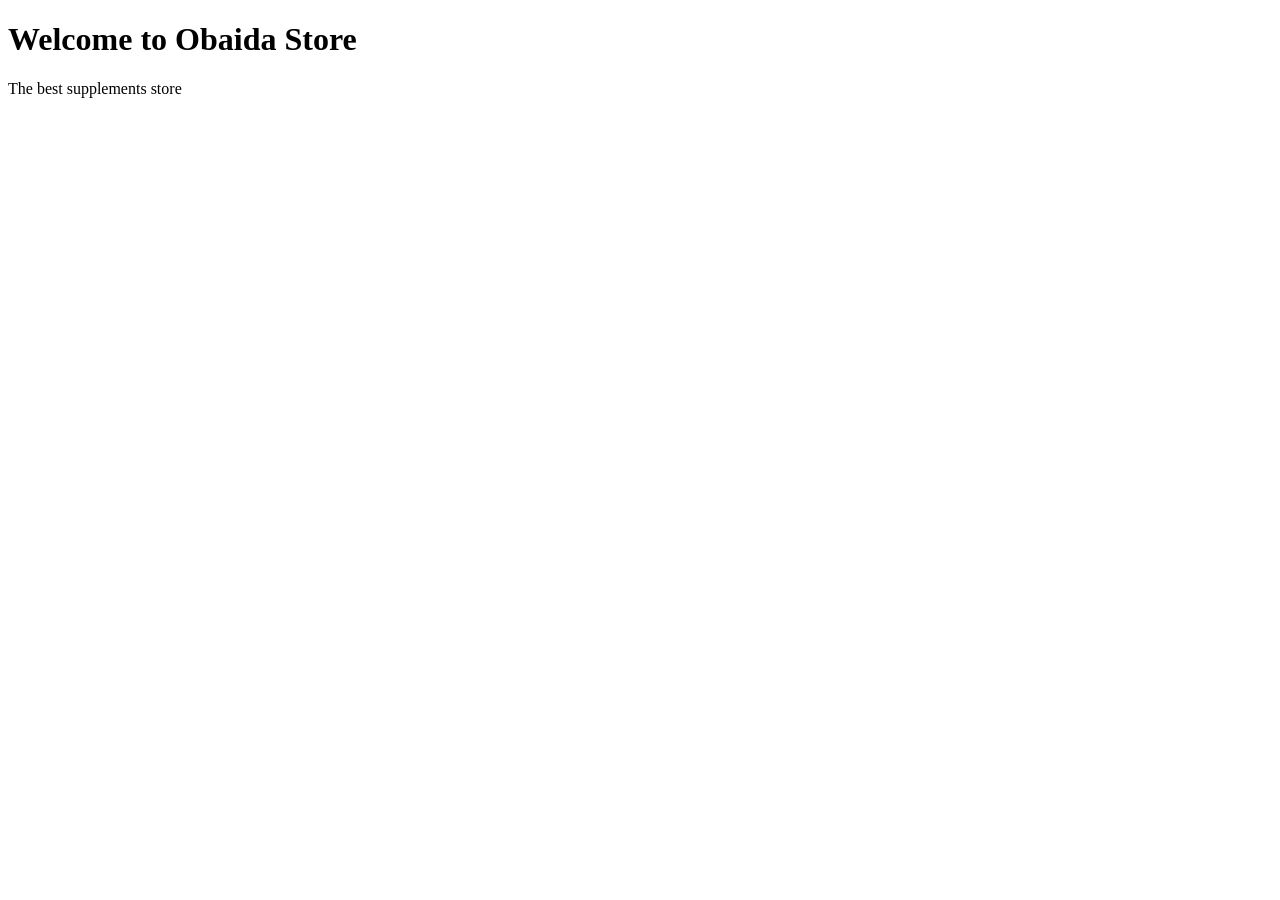
==== index.html @ 87dd4b03 "added index.html strcture" ====
<!DOCTYPE html>
<!-- تخبر المتصفح أن هذا ملف HTML -->

<html lang="en">
<!-- بداية الصفحة ولغتها إنجليزية -->

   <head>

    <meta charset="UTF-8">
    <!-- meta = وسم معلومات لا يظهر للمستخدم -->
    <!-- charset = نوع الحروف المستخدمة -->
    <!-- UTF-8 = يدعم كل حروف العالم -->

    <meta name="viewport" content="width=device-width, initial-scale=1.0">
    <!-- viewport = يتحدث عن حجم الشاشة -->
    <!-- width=device-width = عرض الصفحة يساوي عرض الشاشة -->
    <!-- initial-scale=1.0 = اعرض بالحجم الطبيعي -->

    <title>Obaida Store</title>
    <!-- title = اسم الموقع الذي يظهر في تبويب المتصفح -->

</head>

    <body>
    <!-- كل ما سيظهر للمستخدم -->

       <h1>Welcome to Obaida Store</h1>
    <!-- h1 = أكبر عنوان في الصفحة -->
    <!-- Welcome to Obaida Store = النص الذي سيظهر للمستخدم -->

   <p>The best supplements store</p>
    <!-- p = فقرة نصية عادية -->
    <!-- The best supplements store = وصف المتجر -->



    </body>

</html>
<!-- نهاية الصفحة -->
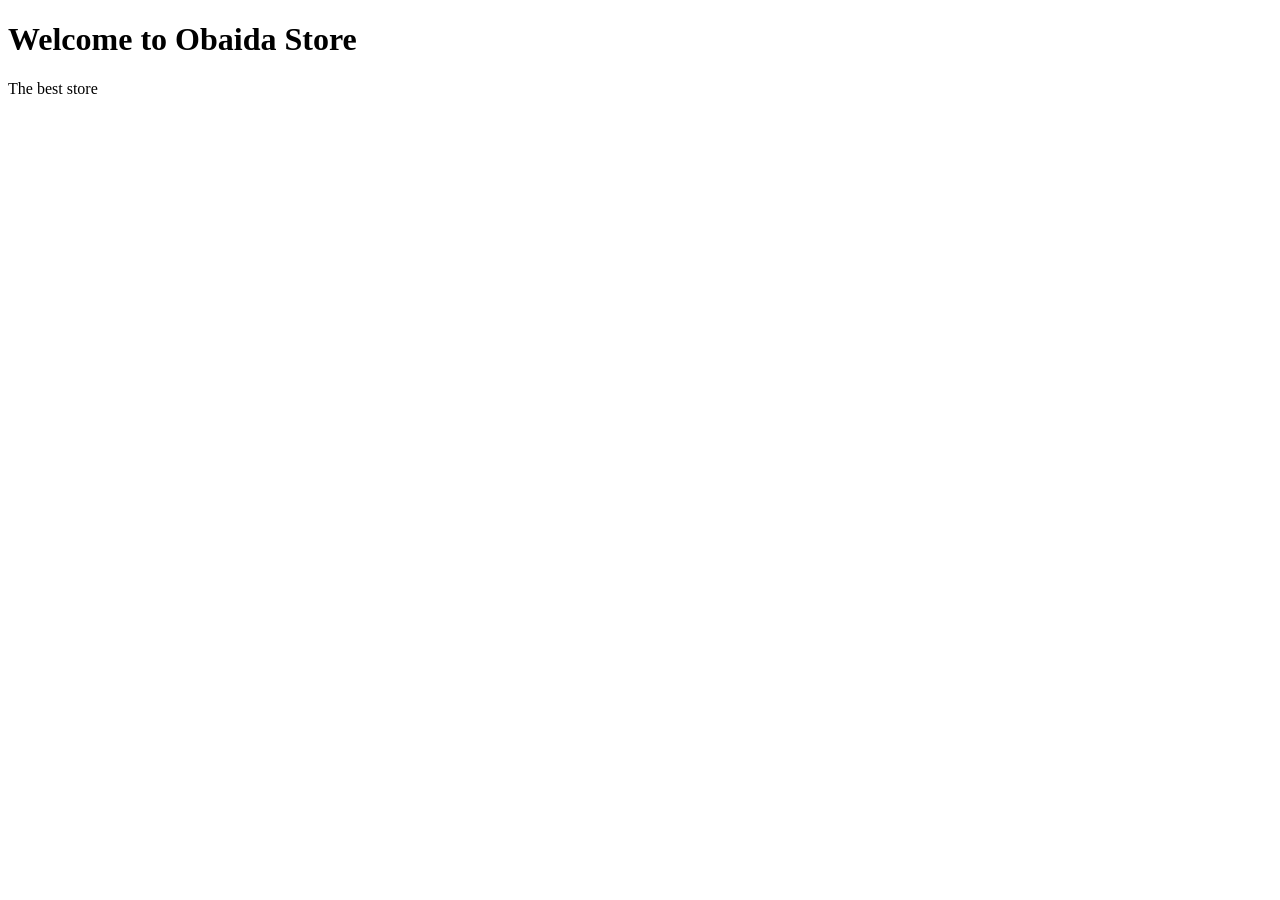
==== commit 54f9d5a6: "added header and navigation" ====
--- a/index.html
+++ b/index.html
@@ -16,7 +16,7 @@
     <!-- width=device-width = عرض الصفحة يساوي عرض الشاشة -->
     <!-- initial-scale=1.0 = اعرض بالحجم الطبيعي -->
 
-    <title>Obaida Store</title>
+    <title>X8</title>
     <!-- title = اسم الموقع الذي يظهر في تبويب المتصفح -->
 
 </head>
@@ -24,15 +24,27 @@
     <body>
     <!-- كل ما سيظهر للمستخدم -->
 
-       <h1>Welcome to Obaida Store</h1>
+   
+    <header>
+    <!-- header = الشريط الذي يظهر في أعلى كل صفحة -->
+    <!-- يحتوي على الشعار وشريط البحث وأيقونة السلة -->
+     <h1>Welcome to Obaida Store</h1>
     <!-- h1 = أكبر عنوان في الصفحة -->
     <!-- Welcome to Obaida Store = النص الذي سيظهر للمستخدم -->
+    </header>
 
-   <p>The best supplements store</p>
+     <main>
+    <!-- main = القسم الرئيسي الذي يحتوي على محتوى الصفحة -->
+    <!-- يحتوي على المنتجات والعروض والتصنيفات -->
+     <p>The best store</p>
     <!-- p = فقرة نصية عادية -->
     <!-- The best supplements store = وصف المتجر -->
+    </main>
 
-
+     <footer>
+    <!-- footer = الشريط الذي يظهر في أسفل كل صفحة -->
+    <!-- يحتوي على معلومات التواصل وروابط مهمة -->
+    </footer>
 
     </body>
 
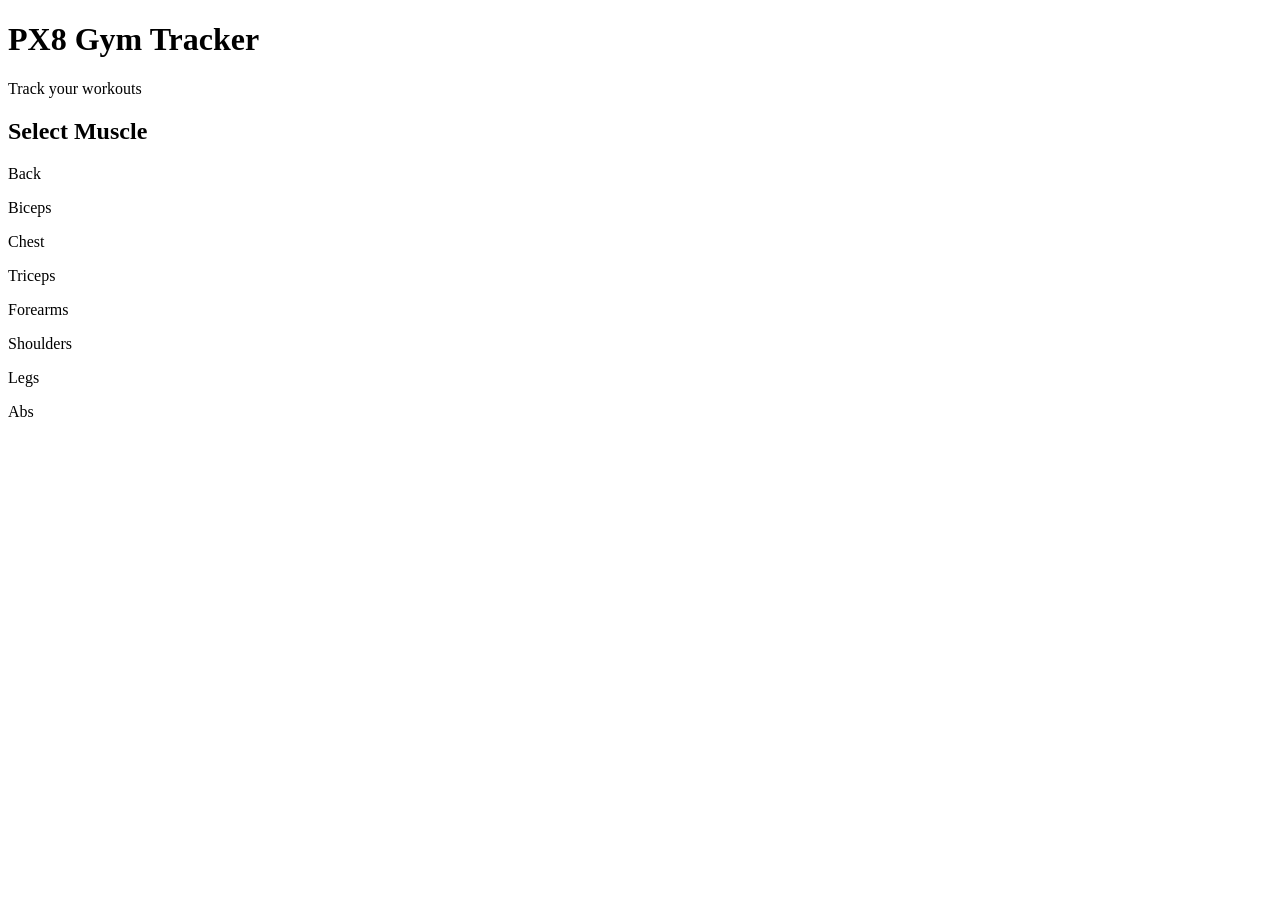
==== commit 43780352: "added muscles grid" ====
--- a/index.html
+++ b/index.html
@@ -16,8 +16,22 @@
     <!-- width=device-width = عرض الصفحة يساوي عرض الشاشة -->
     <!-- initial-scale=1.0 = اعرض بالحجم الطبيعي -->
 
-    <title>X8</title>
+    <title>PX8</title>
     <!-- title = اسم الموقع الذي يظهر في تبويب المتصفح -->
+
+     <link rel="preconnect" href="https://fonts.googleapis.com">
+<!-- link = ربط مصدر خارجي -->
+<!-- rel="preconnect" = اتصل بخادم Google Fonts مسبقاً لتسريع التحميل -->
+<!-- href = رابط خادم Google Fonts -->
+
+<link href="https://fonts.googleapis.com/css2?family=Inter:wght@400;600;700&display=swap" rel="stylesheet">
+<!-- href = رابط خط Inter -->
+<!-- rel="stylesheet" = هذا ملف تصميم -->
+
+<link rel="stylesheet" href="css/style.css">
+<!-- link = ربط ملف خارجي -->
+<!-- rel="stylesheet" = هذا ملف تصميم CSS -->
+<!-- href = اذهب إلى مجلد css وافتح ملف style.css -->
 
 </head>
 
@@ -28,17 +42,65 @@
     <header>
     <!-- header = الشريط الذي يظهر في أعلى كل صفحة -->
     <!-- يحتوي على الشعار وشريط البحث وأيقونة السلة -->
-     <h1>Welcome to Obaida Store</h1>
+     <h1>PX8 Gym Tracker</h1>
     <!-- h1 = أكبر عنوان في الصفحة -->
-    <!-- Welcome to Obaida Store = النص الذي سيظهر للمستخدم -->
+    <!-- PX8 Gym Tracker = النص الذي سيظهر للمستخدم -->
     </header>
 
      <main>
     <!-- main = القسم الرئيسي الذي يحتوي على محتوى الصفحة -->
     <!-- يحتوي على المنتجات والعروض والتصنيفات -->
-     <p>The best store</p>
+     
+     <p>Track your workouts</p>
     <!-- p = فقرة نصية عادية -->
-    <!-- The best supplements store = وصف المتجر -->
+    <!-- Track your workouts = وصف المتجر -->
+
+  <section class="muscles-grid">
+    <!-- section = قسم مستقل داخل الصفحة -->
+    <!-- class = اسم نعطيه للقسم لنتحكم به لاحقاً في CSS -->
+    <!-- muscles-grid = اسم الكلاس الذي سيرتب العضلات في شبكة -->
+
+     <h2>Select Muscle</h2>
+
+    <div class="muscle-card">
+    <!-- div = صندوق يحتوي على عضلة واحدة -->
+    <!-- class="muscle-card" = اسم الكلاس لتنسيقه لاحقاً في CSS -->
+        <p>Back</p>
+        <!-- p = اسم العضلة -->
+    </div>
+
+    <div class="muscle-card">
+        <p>Biceps</p>
+    </div>
+
+    <div class="muscle-card">
+        <p>Chest</p>
+    </div>
+
+    <div class="muscle-card">
+        <p>Triceps</p>
+    </div>
+
+    <div class="muscle-card">
+        <p>Forearms</p>
+    </div>
+
+    <div class="muscle-card">
+        <p>Shoulders</p>
+    </div>
+
+    <div class="muscle-card">
+        <p>Legs</p>
+    </div>
+
+    <div class="muscle-card">
+        <p>Abs</p>
+    </div>
+
+        
+
+</section>
+
     </main>
 
      <footer>
@@ -46,6 +108,7 @@
     <!-- يحتوي على معلومات التواصل وروابط مهمة -->
     </footer>
 
+
     </body>
 
 </html>
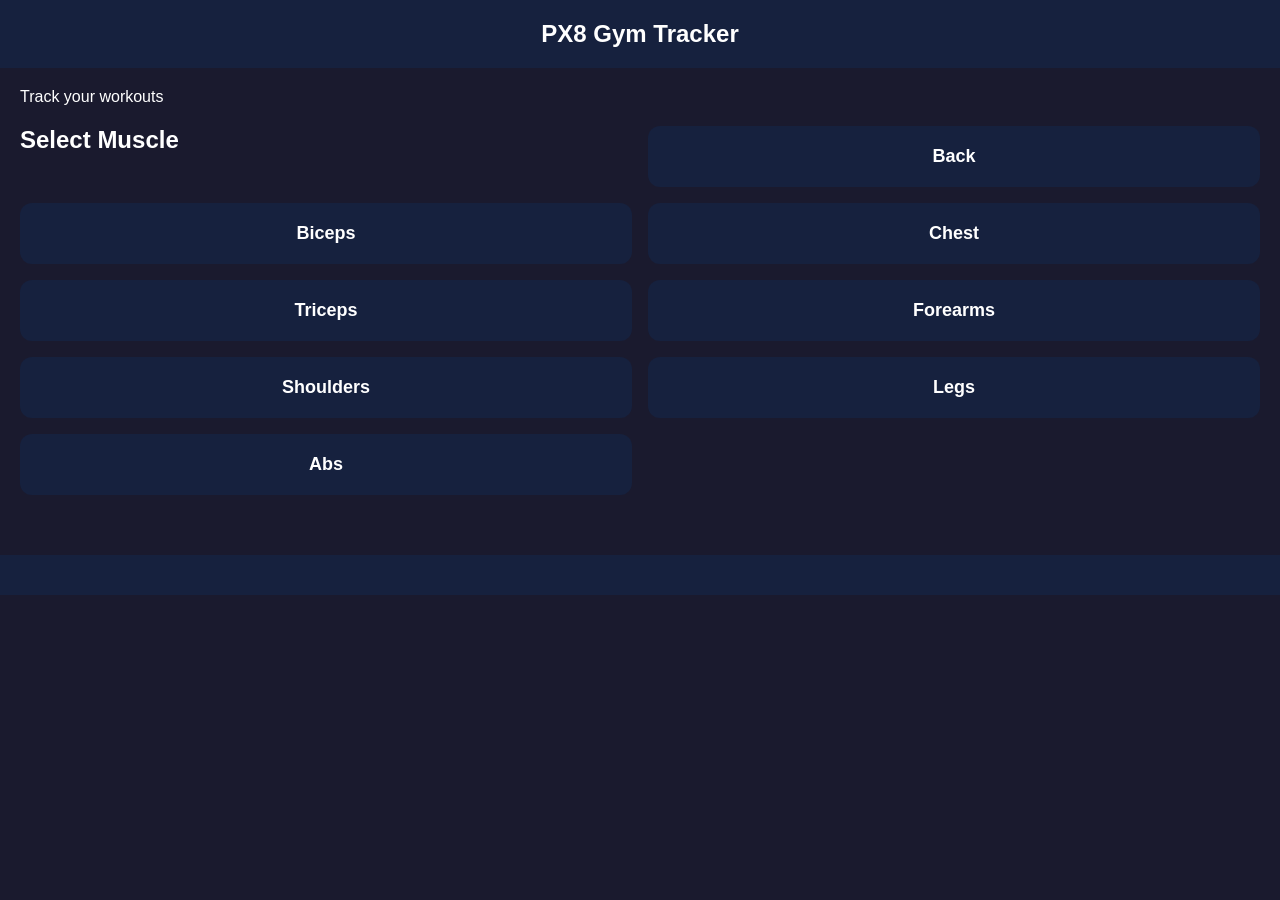
==== commit 5444e054: "added back exercises and JavaScript" ====
--- a/index.html
+++ b/index.html
@@ -5,16 +5,19 @@
 <!-- بداية الصفحة ولغتها إنجليزية -->
 
    <head>
-
+ 
     <meta charset="UTF-8">
     <!-- meta = وسم معلومات لا يظهر للمستخدم -->
     <!-- charset = نوع الحروف المستخدمة -->
     <!-- UTF-8 = يدعم كل حروف العالم -->
 
-    <meta name="viewport" content="width=device-width, initial-scale=1.0">
-    <!-- viewport = يتحدث عن حجم الشاشة -->
-    <!-- width=device-width = عرض الصفحة يساوي عرض الشاشة -->
-    <!-- initial-scale=1.0 = اعرض بالحجم الطبيعي -->
+   <meta name="viewport" content="width=device-width, initial-scale=1.0">
+<!-- meta = معلومات للمتصفح لا تظهر للمستخدم -->
+<!-- name = اسم نوع المعلومة -->
+<!-- viewport = الشاشة التي يرى منها المستخدم الموقع -->
+<!-- content = محتوى التعليمة -->
+<!-- width=device-width = اجعل عرض الصفحة يساوي عرض الشاشة -->
+<!-- initial-scale=1.0 = اعرض بالحجم الطبيعي بدون تكبير أو تصغير -->
 
     <title>PX8</title>
     <!-- title = اسم الموقع الذي يظهر في تبويب المتصفح -->
@@ -65,36 +68,65 @@
     <div class="muscle-card">
     <!-- div = صندوق يحتوي على عضلة واحدة -->
     <!-- class="muscle-card" = اسم الكلاس لتنسيقه لاحقاً في CSS -->
+     <a href="pages/back.html">
+    <!-- a = lien qui amène l'utilisateur vers la page Back -->
+    <!-- href = chemin vers back.html -->
         <p>Back</p>
         <!-- p = اسم العضلة -->
+         </a>
+    </div>
+
+    <div class="muscle-card">  
+          <a href="pages/biceps.html">   
+        <p>Biceps</p> 
+              </a>
+    </div>
+
+
+    <div class="muscle-card">
+        <a href="pages/chest.html">
+
+        <p>Chest</p>
+
+         </a>
+
     </div>
 
     <div class="muscle-card">
-        <p>Biceps</p>
+
+    <a href="pages/triceps.html">
+        <p>Triceps</p>
+
+        </a>
     </div>
 
     <div class="muscle-card">
-        <p>Chest</p>
+         <a href="pages/forearms.html">
+        <p>Forearms</p>
+            </a>
     </div>
 
     <div class="muscle-card">
-        <p>Triceps</p>
+        <a href="pages/shoulders.html">
+
+        <p>Shoulders</p>
+        </a>
+
     </div>
 
     <div class="muscle-card">
-        <p>Forearms</p>
+         <a href="pages/legs.html">
+        <p>Legs</p>
+        </a>
     </div>
 
     <div class="muscle-card">
-        <p>Shoulders</p>
-    </div>
+    <a href="pages/abs.html">
+        <p>Abs</p>
 
-    <div class="muscle-card">
-        <p>Legs</p>
-    </div>
+        </a>
 
-    <div class="muscle-card">
-        <p>Abs</p>
+
     </div>
 
         
--- a/css/style.css
+++ b/css/style.css
@@ -0,0 +1,219 @@
+* {
+    margin: 0;
+    /* margin = المسافة خارج العنصر */
+    /* 0 = احذف كل المسافات الافتراضية */
+
+    padding: 0;
+    /* padding = المسافة داخل العنصر */
+    /* 0 = احذف كل الحشو الافتراضي */
+
+    box-sizing: border-box;
+    /* box-sizing = طريقة حساب حجم العنصر */
+    /* border-box = احسب الحجم بما فيه الحدود والحشو */
+}
+
+body {
+    font-family: 'Inter', sans-serif;
+    /* font-family = نوع الخط المستخدم */
+    /* Inter = الخط الذي اخترناه */
+    /* sans-serif = خط احتياطي إذا لم يتحمل Inter */
+
+    background-color: #1A1A2E;
+    /* background-color = لون خلفية الصفحة كاملة */
+    /* #1A1A2E = أزرق داكن */
+
+    color: #FFFFFF;
+    /* color = لون النص الافتراضي */
+    /* #FFFFFF = أبيض */
+}
+
+header {
+    background-color: #16213E;
+    /* background-color = لون خلفية الهيدر */
+    /* #16213E = أزرق أعمق من الخلفية */
+
+    padding: 20px;
+    /* padding = مسافة داخلية من الحواف */
+    /* 20px = 20 بكسل من كل الجهات */
+
+    text-align: center;
+    /* text-align = محاذاة النص */
+    /* center = وسّط النص */
+}
+
+h1 {
+    color: #FFFFFF;
+    /* color = لون العنوان الرئيسي */
+    /* #FFFFFF = أبيض */
+
+    font-size: 24px;
+    /* font-size = حجم الخط */
+    /* 24px = 24 بكسل */
+}
+
+main {
+    padding: 20px;
+    /* padding = مسافة داخلية حول المحتوى الرئيسي */
+    /* 20px = 20 بكسل من كل الجهات */
+}
+
+.muscles-grid {
+    display: grid;
+    /* display = طريقة عرض العناصر */
+    /* grid = شبكة منظمة */
+
+    grid-template-columns: repeat(2, 1fr);
+    /* grid-template-columns = عدد الأعمدة */
+    /* repeat(2, 1fr) = عمودان متساويان */
+
+    gap: 16px;
+    /* gap = المسافة بين البطاقات */
+    /* 16px = 16 بكسل */
+
+    margin-top: 20px;
+    /* margin-top = مسافة من الأعلى */
+    /* 20px = 20 بكسل */
+}
+
+.muscle-card {
+    background-color: #16213E;
+    /* background-color = لون خلفية البطاقة */
+    /* #16213E = أزرق داكن */
+
+    border-radius: 12px;
+    /* border-radius = تدوير الزوايا */
+    /* 12px = 12 بكسل */
+
+    padding: 20px;
+    /* padding = مسافة داخلية في البطاقة */
+    /* 20px = 20 بكسل */
+
+    text-align: center;
+    /* text-align = توسيط النص */
+    /* center = في المنتصف */
+
+    cursor: pointer;
+    /* cursor = شكل المؤشر عند التحويم */
+    /* pointer = يتحول لإصبع عند الضغط */
+
+    transition: 0.3s;
+    /* transition = حركة ناعمة عند التفاعل */
+    /* 0.3s = مدة الحركة */
+}
+
+.muscle-card:hover {
+    background-color: #0F3460;
+    /* background-color = تغيير لون البطاقة عند التحويم */
+    /* #0F3460 = أزرق أفتح قليلًا */
+}
+
+.muscle-card a {
+    color: #FFFFFF;
+    /* color = لون نص الرابط */
+    /* #FFFFFF = أبيض */
+
+    text-decoration: none;
+    /* text-decoration = تزيين النص */
+    /* none = احذف الخط تحت الرابط */
+
+    font-size: 18px;
+    /* font-size = حجم النص */
+    /* 18px = 18 بكسل */
+
+    font-weight: 600;
+    /* font-weight = سُمك الخط */
+    /* 600 = نص شبه غامق */
+}
+
+footer {
+    background-color: #16213E;
+    /* background-color = لون خلفية الفوتر */
+    /* #16213E = أزرق داكن */
+
+    padding: 20px;
+    /* padding = مسافة داخلية */
+    /* 20px = 20 بكسل */
+
+    text-align: center;
+    /* text-align = توسيط النص */
+    /* center = في المنتصف */
+
+    margin-top: 40px;
+    /* margin-top = مسافة من الأعلى */
+    /* 40px = 40 بكسل */
+}
+
+.exercises-list {
+    max-width: 600px;
+    margin: 0 auto;
+    /* توسيط قائمة التمارين مع حد أقصى للعرض */
+}
+
+.exercise-toggle {
+    width: 100%;
+    background-color: #16213E;
+    color: #FFFFFF;
+    border: none;
+    padding: 16px 20px;
+    text-align: left;
+    font-size: 16px;
+    font-weight: 600;
+    cursor: pointer;
+    border-radius: 8px;
+    margin-bottom: 4px;
+    transition: 0.3s;
+    /* زر التمرين كامل العرض مع حركة ناعمة */
+}
+
+.exercise-toggle:hover {
+    background-color: #0F3460;
+    /* تغيير اللون عند التحويم */
+}
+
+.exercise-details {
+    display: none;
+    background-color: #16213E;
+    border-radius: 8px;
+    padding: 16px;
+    margin-bottom: 8px;
+    /* التفاصيل مخفية افتراضياً */
+}
+
+.exercise-details.open {
+    display: block;
+    /* إظهار التفاصيل عند الضغط */
+}
+
+.set-form {
+    display: flex;
+    flex-direction: column;
+    gap: 12px;
+    /* نموذج الجولة عمودي */
+}
+
+.set-form input, .set-form select {
+    padding: 10px;
+    border-radius: 8px;
+    border: none;
+    background-color: #1A1A2E;
+    color: #FFFFFF;
+    font-size: 14px;
+    /* حقول الإدخال */
+}
+
+.add-set {
+    background-color: #D97706;
+    color: #FFFFFF;
+    border: none;
+    padding: 10px;
+    border-radius: 8px;
+    cursor: pointer;
+    font-weight: 600;
+    transition: 0.3s;
+    /* زر إضافة جولة برتقالي */
+}
+
+.add-set:hover {
+    background-color: #B45309;
+    /* لون أغمق عند التحويم */
+}
